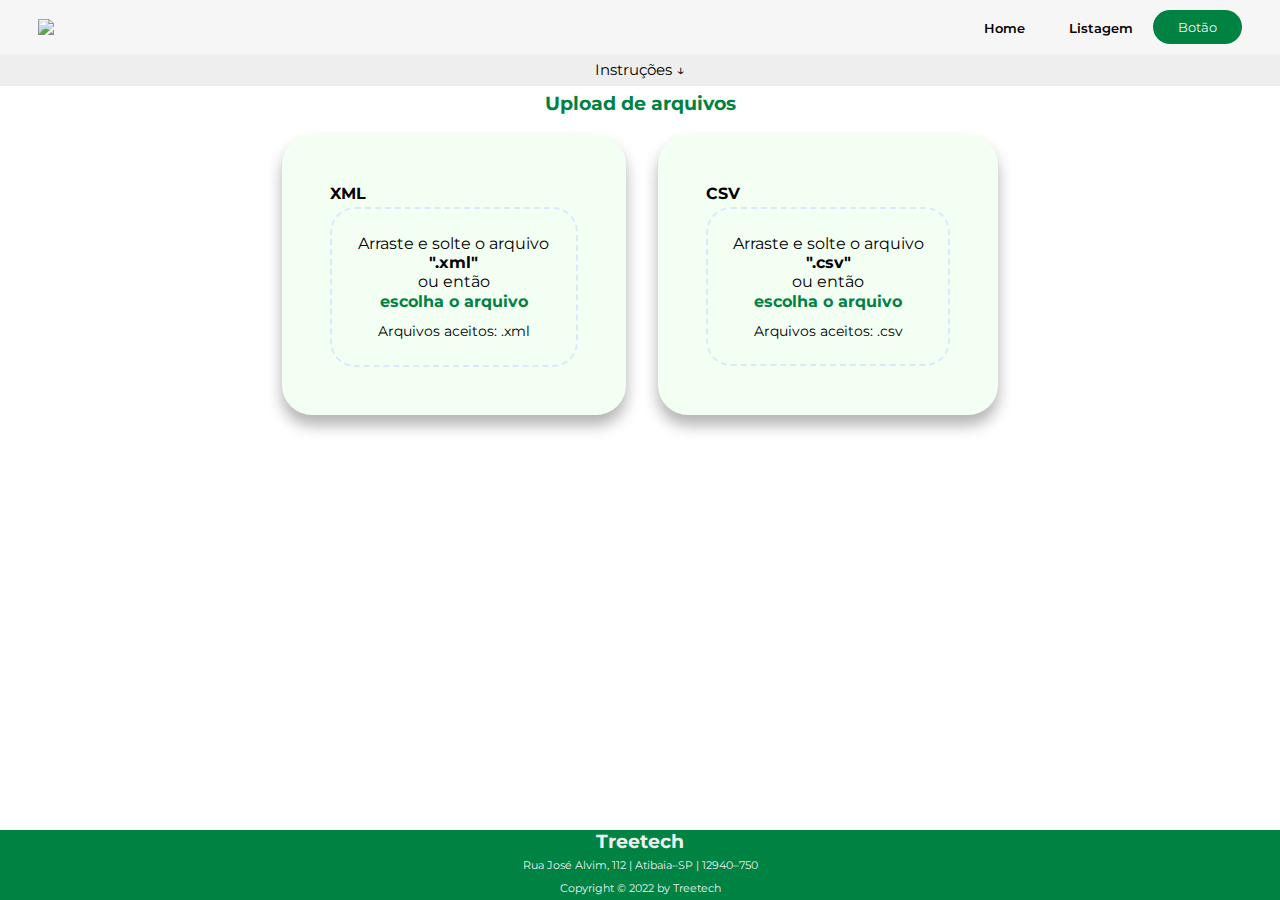
==== index.html @ 7ec47be6 "Merge branch 'master' of https://github.com/Daniel-Savio/IEC" ====
<!DOCTYPE html>
<html lang="en">

<head>
  <meta charset="UTF-8">
  <meta http-equiv="X-UA-Compatible" content="IE=edge">
  <meta name="viewport" content="width=device-width, initial-scale=1.0">

  <link rel="stylesheet" href="./css/index.css">
  <link rel="stylesheet" href="./css/style.css">



  <title>IEC</title>
</head>

<body>

  <header>
    <img class="logo" src="./assets/logoStd.png" width="100px">
    <nav>
      <ul class="nav_link ">
        <li>
          <a href="#">Home</a>
        </li>
        <li>
          <a href="./iec.php">Listagem</a>
        </li>
      </ul>
    </nav>
    <a href="#" class="cta"><button>Botão</button></a>
  </header>

  <main>

    <button type="button" class="collapsible">Instruções <span>&#8595;</span> </button>
    <div class="content">
      <p>Lorem ipsum dolor sit amet consectetur adipisicing elit. Obcaecati alias debitis maiores voluptate assumenda. Repellat officia ex labore ut dolorem corporis culpa error eligendi, numquam voluptates ea earum voluptatum iure!</p>
    </div>

    <h3>Upload de arquivos</h3>
    <div class="drop-files">
      <div class="drop-area" id="xmlCard">
        <h4 class="drag-text">XML</h4>
        <div class="dashed-area" id="xmlArea"> 
          <span class="drag-text"> Arraste e solte o arquivo <strong>".xml" </strong> </span>
          <span class="drag-text"> ou então  </span>
          <span class="drag-button"> escolha o arquivo</span>
          <span class="drag-support "> Arquivos aceitos: .xml</span>
        </div>
       
      </div>

      <div class="drop-area" id="csvCard">
        <h4 class="drag-text">CSV</h4>
        <div class="dashed-area" id="csvArea">
          <span class="drag-text"> Arraste e solte o arquivo <strong>".csv" </strong> </span>
          <span class="drag-text"> ou então  </span>
          <span class="drag-button"> escolha o arquivo</span>
          <span class="drag-support"> Arquivos aceitos: .csv</span>
        </div>
        
      </div>
    </div>

    </div>
    <div class="tables">
        
      <table class="added xmlAdd">

      </table>

      <table class="added csvAdd">

      </table>
  
    </div>
    





  </main>

  <footer>

    <div class="footer_body">
      <h3>Treetech</h3>
      <p>
        Rua José Alvim, 112 | Atibaia–SP | 12940–750
      </p>
      <p>
        Copyright © 2022 by Treetech
      </p>
    </div>


  </footer>
</body>

<script>

var coll = document.getElementsByClassName("collapsible");
var i;

for (i = 0; i < coll.length; i++) {
  coll[i].addEventListener("click", function() {
    this.classList.toggle("active");
    var content = this.nextElementSibling;
    content.classList.toggle("active_content");
  });
}

</script>
<script src="./script.js"></script>

</html>
---- css/style.css ----
@import url('https://fonts.googleapis.com/css2?family=Montserrat:wght@500&display=swap');

*{
    box-sizing: border-box;
    margin: 0;
    padding: 0;
    color: black;
    font-family: "Montserrat", sans-serif;
}
header li, a{
    
    font-weight: 600;
    font-size: .8rem;
    text-decoration: none;
}
header{
    display: flex;
    justify-content: flex-end;
    align-items: center;
    padding: 10px 3%;
    background: #f7f6f6;
}
.logo{
    cursor: pointer;
    margin-right: auto;
}

.nav_link{
    list-style-type: none;
}
.nav_link li{
    display: inline-block;
    padding: 0 20px;
}
.nav_link li a{
    transition: all 0.3s ease 0s;
}
.nav_link li a:hover{
    transition: all 0.3s ease 0s;
    color: #008242;
    
}
header button{
    padding: 9px 25px;
    background-color: rgba(0, 130, 66, 1);
    border: none;
    border-radius: 50px;
    cursor: pointer;
    transition: all 0.3s ease 0s;
    color: #edf0f1;
}
header button:hover{

    background-color: rgba(0, 130, 66, 0.8);

}

/* corpo */

main{
    display: flex;
    flex-direction: column;
    
    
}

/* collapse */

.collapsible {
    background-color: #eee;
    cursor: pointer;
    padding: .5%;
    width: 100%;
    border: none;
    text-align: left;
    outline: none;
    font-size: 15px;
    transition: all 0.3s ease 0s;
    text-align: center;
    z-index: 10;
  }

  /* Add a background color to the button if it is clicked on (add the .active class with JS), and when you move the mouse over it (hover) */
  .active, .collapsible:hover {
    background-color: #ddd;
    
  }
  
  /* Style the collapsible content. Note: hidden by default */
  .content {
    padding: .5% 18px;
    overflow: hidden;
    background-color: #ffff;
    transition: all 0.3s ease 0s;
    box-shadow: 20px 0px 15px #9b9999;
    position: absolute;
    z-index: -100000;
    width: 100%;
    transform: translateY(-150%);
    
  }
  .active_content{
    transform: translateY(0%);
    position: sticky;
  }

.content p{
    margin: 0 3%;
    color: rgb(114, 114, 114);
}

main h3{
    padding:  0.5% 3%;
    color: #008242;
    text-align: center;
}

/* Drag adn drop */
.drop-files{
    margin: 10px auto;
    /* background: #eee; */
    width: 100%;
    transition: all 0.3s ease 0s;
    padding:  0.3% 3%;
    display: flex;
    flex-direction: row;
    gap: 2rem;
    justify-content: center;

}
.drop-area{
   
    border-radius: 30px;
    padding: 4%;
    box-shadow: 0px 10px 15px #b3b1b1;
    background: rgb(244, 255, 244);
  

}
.dashed-area{
    padding: 10%;
    border: dashed;
    border-radius: 25px;
    border-color: #dce7fa;
    border-width: .15rem;
    margin-top: .3rem;
    text-align: center;
    display: flex;
    flex-direction: column;
    font-size: medium;
    justify-content: center;
    transition: all 0.3s ease 0s;
   

}

.drag-button{
    padding: .5%;
    color: rgba(0, 130, 66, 1);
    cursor: pointer;
    transition: all 0.3s ease 0s;
    font-weight: bold;
    margin-bottom: 10px;
}
.drag-button:hover{
   color: rgba(0, 130, 66, 0.6);

}

.drag-support {
    font-size: 14px;
}

.drag-area-active{
    color:rgba(0, 0, 0, 0.096);
    padding: 10%;
    border: solid;
    border-color: #008242;

}

/* Rodapé do site */
footer{
    background: #008242;
    display: flex;
    justify-content:center;
    align-items: center;
    text-align: center;
    position:absolute;
    bottom:0;
    width: 100%;
   
}
footer p, h3{
    color: #edf0f1;
}
footer p{
    font-size: .7rem;
    padding: 2% 0;
}
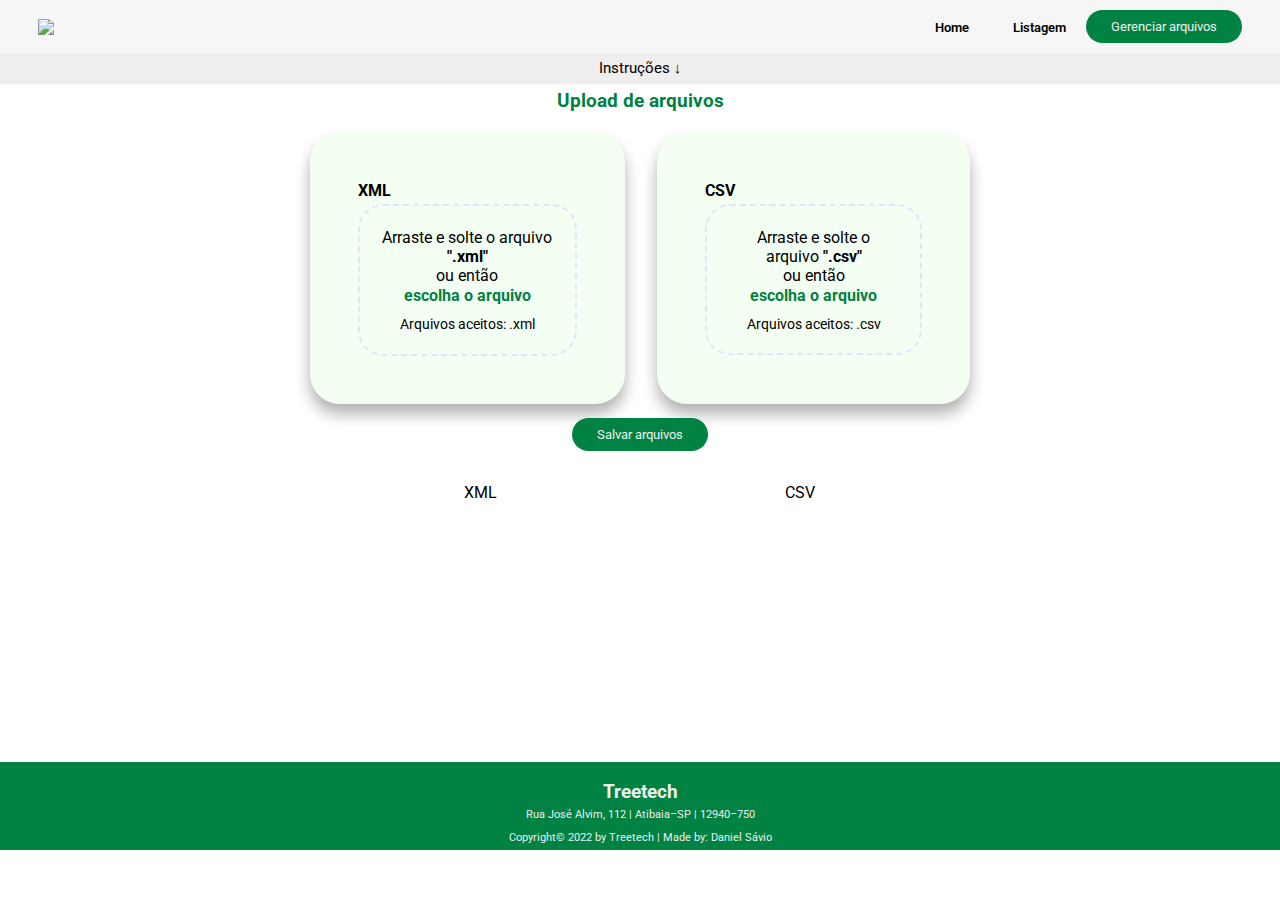
==== commit c05a32a6: "Possibilitando editar o arquivo xml pela tabela e adicionando a animação" ====
--- a/index.html
+++ b/index.html
@@ -21,77 +21,92 @@
     <nav>
       <ul class="nav_link ">
         <li>
-          <a href="#">Home</a>
+          <a href="index.html">Home</a>
         </li>
         <li>
-          <a href="./iec.php">Listagem</a>
+          <a href="./listagem.php">Listagem</a>
         </li>
       </ul>
     </nav>
-    <a href="#" class="cta"><button>Botão</button></a>
+    <a href="./crud.php" class="cta"><button>Gerenciar arquivos</button></a>
   </header>
 
   <main>
 
     <button type="button" class="collapsible">Instruções <span>&#8595;</span> </button>
     <div class="content">
-      <p>Lorem ipsum dolor sit amet consectetur adipisicing elit. Obcaecati alias debitis maiores voluptate assumenda. Repellat officia ex labore ut dolorem corporis culpa error eligendi, numquam voluptates ea earum voluptatum iure!</p>
+      <p>1: Caso insira algum item válido nos campos abaixo e mesmo assim não deseje enviar aquele arquivo, é necessário reinicar a página; </p>
+      <p>2: O botão de adicionar arquivo ainda não funciona, a única maneira de inserção de arquivo é arrastando e soltado na área devida.</p>  
+     
     </div>
 
-    <h3>Upload de arquivos</h3>
-    <div class="drop-files">
-      <div class="drop-area" id="xmlCard">
-        <h4 class="drag-text">XML</h4>
-        <div class="dashed-area" id="xmlArea"> 
-          <span class="drag-text"> Arraste e solte o arquivo <strong>".xml" </strong> </span>
-          <span class="drag-text"> ou então  </span>
-          <span class="drag-button"> escolha o arquivo</span>
-          <span class="drag-support "> Arquivos aceitos: .xml</span>
+   
+    <form id="upload" action="http://localhost/IEC/bdd.php" method="POST" type="multipart/form-data">
+      <h3>Upload de arquivos</h3>
+      <div class="drop-files">
+
+        <div class="drop-area" id="xmlCard">
+          <h4 class="drag-text">XML</h4>
+          <div class="dashed-area" id="xmlArea" name="xml"> 
+            <span class="drag-text"> Arraste e solte o arquivo <strong>".xml" </strong> </span>
+            <span class="drag-text"> ou então  </span>
+            <span class="drag-button"> escolha o arquivo</span>
+            <span class="drag-support "> Arquivos aceitos: .xml</span>
+          </div>
         </div>
-       
+  
+        <div class="drop-area" id="csvCard">
+          <h4 class="drag-text">CSV</h4>
+          <div class="dashed-area" id="csvArea" name="csv">
+            <span class="drag-text"> Arraste e solte o arquivo <strong>".csv" </strong> </span>
+            <span class="drag-text"> ou então  </span>
+            <span class="drag-button"> escolha o arquivo</span>
+            <span class="drag-support"> Arquivos aceitos: .csv</span>
+          </div>
+        </div>
+
       </div>
-
-      <div class="drop-area" id="csvCard">
-        <h4 class="drag-text">CSV</h4>
-        <div class="dashed-area" id="csvArea">
-          <span class="drag-text"> Arraste e solte o arquivo <strong>".csv" </strong> </span>
-          <span class="drag-text"> ou então  </span>
-          <span class="drag-button"> escolha o arquivo</span>
-          <span class="drag-support"> Arquivos aceitos: .csv</span>
+    
+      <button class="btn upload_btn" name="upload"> Salvar arquivos</button>
+      
+      <section class="addedFiles">
+        <div class="file" id="xmlAdded">
+          XML
+        </div>  
+        <div class="file" id="csvAdded">
+          CSV
         </div>
         
-      </div>
-    </div>
+      </section>
 
-    </div>
-    <div class="tables">
-        
-      <table class="added xmlAdd">
+    </form>
 
-      </table>
-
-      <table class="added csvAdd">
-
-      </table>
-  
-    </div>
     
 
 
-
-
-
   </main>
-
+  <br>
+  <br>
+  <br>
+  <br>
+  <br>
+  <br>
+  <br>
+  <br>
+  <br>
+  <br>
+  <br>
+  <br>
   <footer>
 
     <div class="footer_body">
+      <br>
       <h3>Treetech</h3>
       <p>
         Rua José Alvim, 112 | Atibaia–SP | 12940–750
       </p>
       <p>
-        Copyright © 2022 by Treetech
+        Copyright© 2022 by Treetech | Made by: Daniel Sávio
       </p>
     </div>
 
@@ -113,6 +128,6 @@
 }
 
 </script>
-<script src="./script.js"></script>
+<script src="./js/script.js"></script>
 
 </html>--- a/css/style.css
+++ b/css/style.css
@@ -1,17 +1,33 @@
-@import url('https://fonts.googleapis.com/css2?family=Montserrat:wght@500&display=swap');
-
+@import url('https://fonts.googleapis.com/css2?family=Montserrat:wght@500&family=Roboto&display=swap');
+.table{
+    padding: 3%;
+}
 *{
     box-sizing: border-box;
     margin: 0;
     padding: 0;
-    color: black;
-    font-family: "Montserrat", sans-serif;
-}
+    font-family: "Roboto", sans-serif;
+}
+.btn{
+    padding: 9px 25px;
+    background-color: rgba(0, 130, 66, 1);
+    border: none;
+    border-radius: 50px;
+    cursor: pointer;
+    transition: all 0.3s ease 0s;
+    color: #edf0f1;
+    width: fit-content;
+}
+.btn:hover{
+    background-color: rgba(0, 130, 66, 0.8);
+}
+
 header li, a{
     
     font-weight: 600;
     font-size: .8rem;
     text-decoration: none;
+    color: black;
 }
 header{
     display: flex;
@@ -60,7 +76,6 @@
 main{
     display: flex;
     flex-direction: column;
-    
     
 }
 
@@ -113,6 +128,13 @@
     padding:  0.5% 3%;
     color: #008242;
     text-align: center;
+}
+#upload{
+    display: flex;
+    flex-direction: column;
+    justify-content: center;
+    justify-items: center;
+    
 }
 
 /* Drag adn drop */
@@ -178,17 +200,48 @@
     border-color: #008242;
 
 }
+.upload_btn{
+    margin: 0 auto;
+}
+
+.addedFiles { 
+    margin: 2% auto;
+    padding-bottom: auto;
+    width: 50%;
+    text-align: center;
+    display: flex;
+    flex-direction: row;
+}
+
+.addedFiles .file{
+   
+    width: 50%;
+    margin: 1%;
+    display: flex;
+    flex-direction: column;
+}
+.file span{
+    margin: 5px auto;
+    border-radius: 20px;
+    background-color: rgba(0 0 0 .5);
+    color:rgb(92, 92, 92);
+    padding: 2% 5%;
+    font-size: 14px;
+    width: 100%;
+    
+}
 
 /* Rodapé do site */
 footer{
     background: #008242;
     display: flex;
     justify-content:center;
+    position: relative;
     align-items: center;
     text-align: center;
-    position:absolute;
     bottom:0;
     width: 100%;
+    
    
 }
 footer p, h3{
